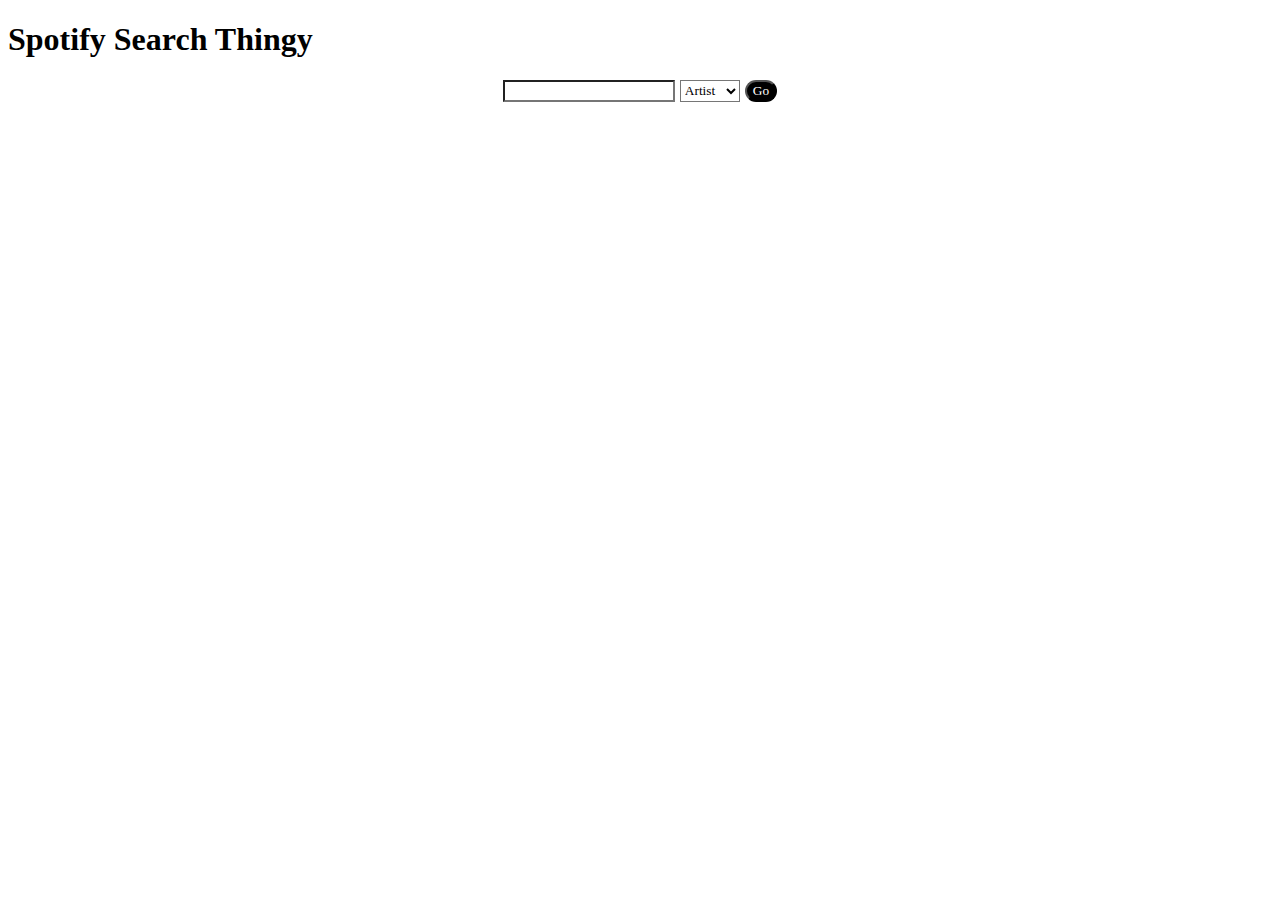
==== spotifyApiSearch/index.html @ 148e2385 "pushing mini projects" ====
<!DOCTYPE html>
<html>

<head>
    <meta charset="UTF-8" name="viewport" content="width=device-width, initial-scale=1.0">
    <title></title>
    <link rel="stylesheet" type="text/css" href="spStylesheet.css" />
</head>

<body>
    <h1>Spotify Search Thingy</h1>
<header>
    <input type="text" name="" value="">
    <select class="select" name="">
        <option value="Artist">Artist</option>
        <option value="Album">Album</option>
    </select>
    <button id="go" type="button" name="button">Go</button>
</header>
<h3></h3>

<div id="folks"></div>
<br>
<footer>
<button id ="more" type="button" name="button">More</button>
</footer>
    <script src="https://ajax.googleapis.com/ajax/libs/jquery/3.1.1/jquery.min.js"></script>
    <script src = 'spScript.js' charset="utf-8" type='text/javascript'></script>
</body>

</html>
---- spotifyApiSearch/spStylesheet.css ----
*{
    font-family: "Montserrat";
    background-color:white;
}

h1{
    color: black;
}

header{
    text-align:left;
    display: flex;
    justify-content:center;
}

input{
    background-color: white;
    margin-right: 5px;
}

select{
    background-color: white;
    margin-right: 5px;
}

button{
    border-radius: 20px;
    color:white;
    background-color: black;
}

#folks{
    display: flex;
    flex-direction: column;
    align-items: center;
}

div img{
    width: 200px;
    height:200px;
    object-fit: cover;
    border-radius: 50%;
}

a{
    font-size: 12px;
    font-family: "Montserrat";
    text-decoration: none;
}

.person{
    margin: 10px;
}

.name{
    margin: 10px;

}

.button {
    height: 25px;
    background: black;
    padding: 8px;
    text-align: center;
    border-radius: 25px;
    color: #2FD566;;
    font-weight: bold;
    position: relative;

}

footer {
    display: flex;
    justify-content: center;
}

#more{
    visibility: hidden;
    width: 80px;
    height:50px;
    border-radius: 30px;
}
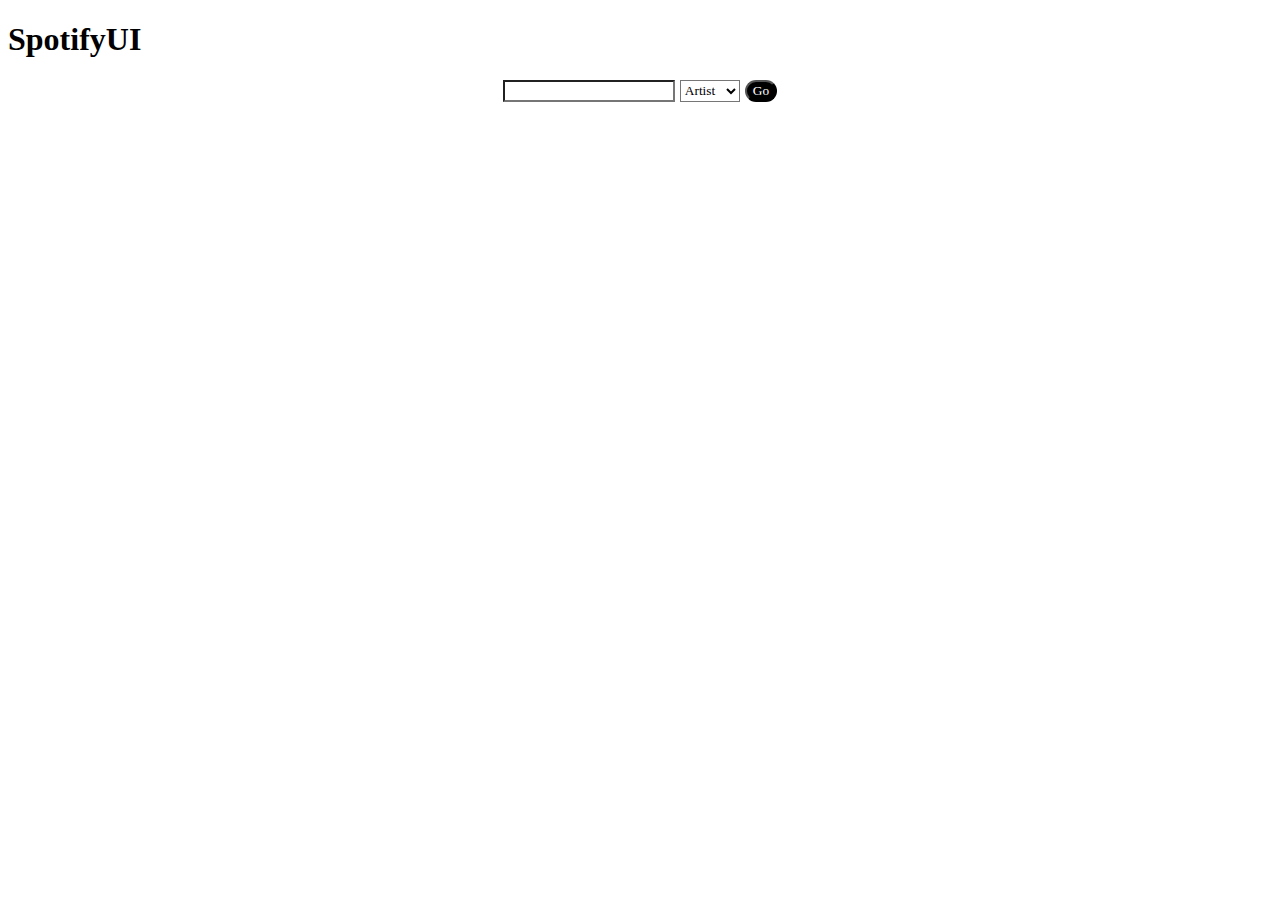
==== commit ed7386db: "added logo" ====
--- a/spotifyApiSearch/index.html
+++ b/spotifyApiSearch/index.html
@@ -8,7 +8,7 @@
 </head>
 
 <body>
-    <h1>Spotify Search Thingy</h1>
+    <h1>SpotifyUI</h1>
 <header>
     <input type="text" name="" value="">
     <select class="select" name="">
